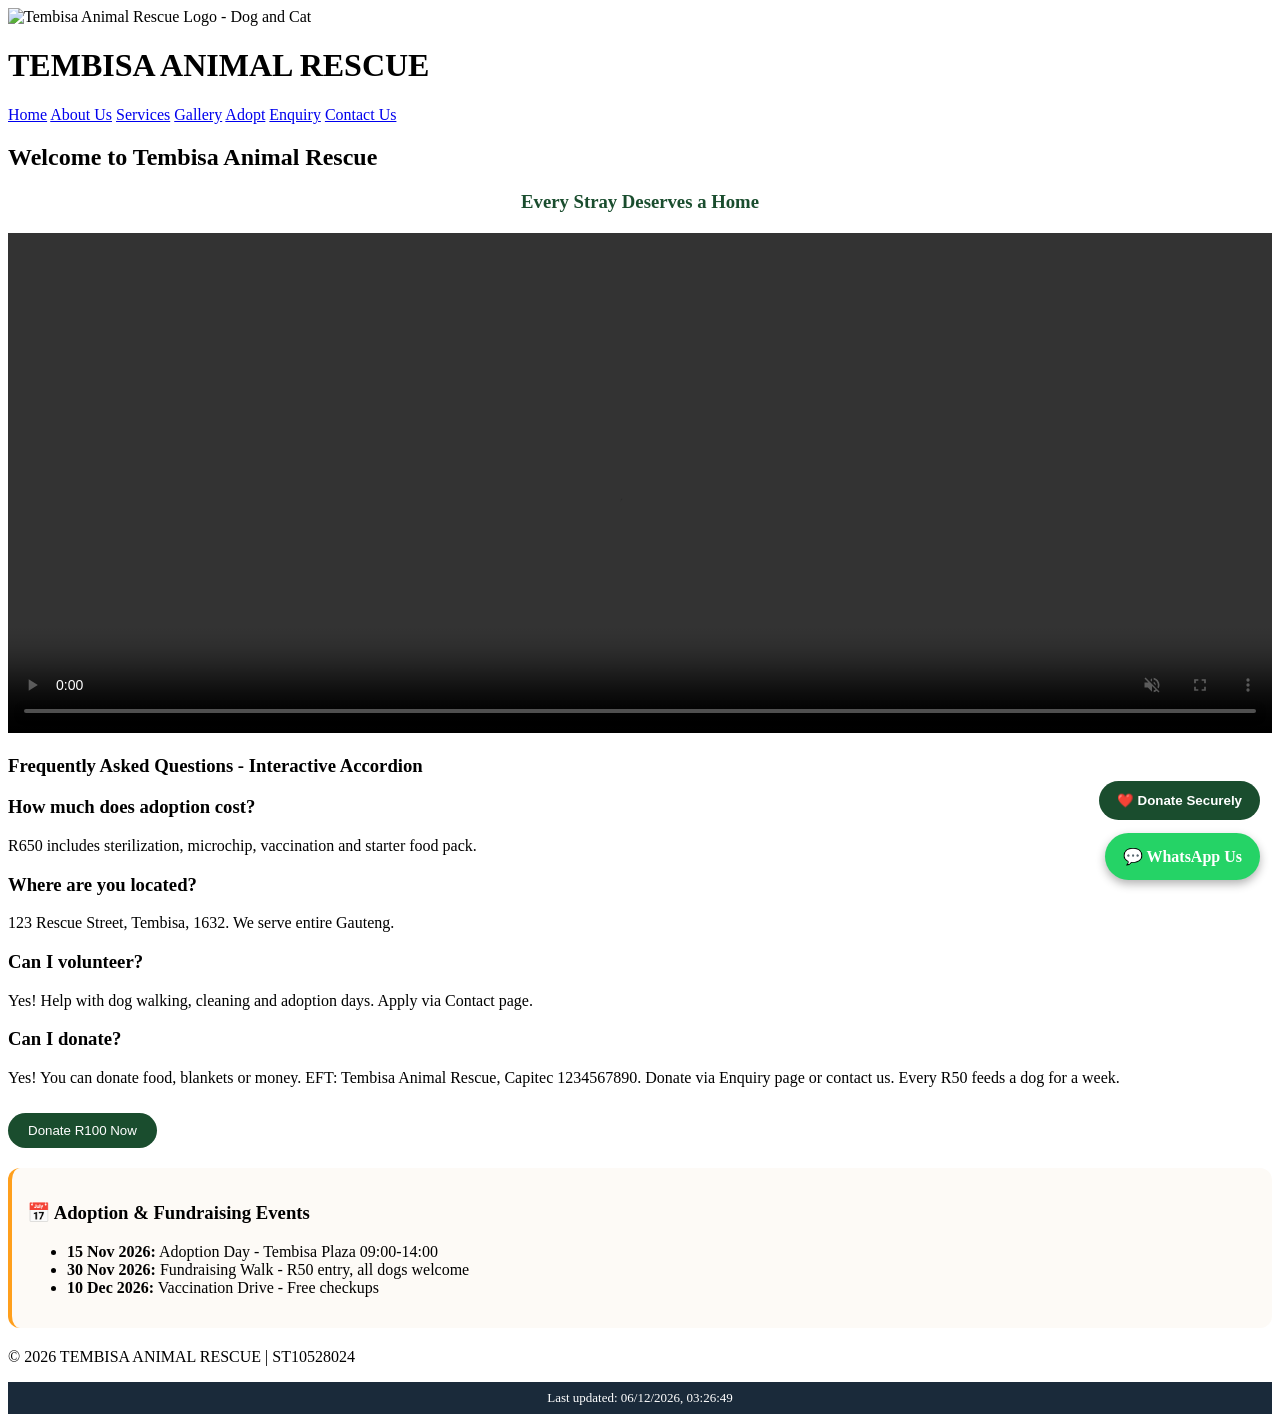
==== index.html @ a9ccadcb "Create index.html" ====
<!DOCTYPE html>
<html lang="en">
<head>
    <meta charset="UTF-8">
    <meta name="viewport" content="width=device-width, initial-scale=1.0">
    <title>Tembisa Animal Rescue - Rescue, Rehabilitate, Rehome | Adopt Dogs & Cats</title>
    <meta name="description" content="Tembisa Animal Rescue rescues stray and abused dogs and cats in Tembisa, Gauteng. Adopt, volunteer or donate. Founded 2018. Adopt don't shop!">
    <meta name="keywords" content="Tembisa animal rescue, adopt dogs Tembisa, cat adoption Gauteng, animal shelter Tembisa">
    <link rel="stylesheet" href="CSS/style.css">
</head>
<body>
<header>
    <img src="Images/logo.png.jpeg" alt="Tembisa Animal Rescue Logo - Dog and Cat">
    <h1>TEMBISA ANIMAL RESCUE</h1>
</header>
<nav>
<a href="home.html">Home</a>
<a href="about.html">About Us</a>
<a href="services.html">Services</a>
<a href="gallery.html">Gallery</a>
<a href="adopt.html">Adopt</a>
<a href="enquiry.html">Enquiry</a>
<a href="contact.html">Contact Us</a>
</nav>
<main>
   <h2>Welcome to Tembisa Animal Rescue</h2>
<h3 style="text-align:center; color:#1a4d2e; margin-bottom:20px;">Every Stray Deserves a Home</h3>
<video width="100%" height="500" autoplay muted loop playsinline controls>
    <source src="Images/hero.png.mp4" type="video/mp4">
</video>

    <section id="faq">
        <h3>Frequently Asked Questions - Interactive Accordion</h3>
        <div class="accordion-item">
            <h3 class="accordion-header">How much does adoption cost?</h3>
            <div class="accordion-content"><p>R650 includes sterilization, microchip, vaccination and starter food pack.</p></div>
        </div>
        <div class="accordion-item">
            <h3 class="accordion-header">Where are you located?</h3>
            <div class="accordion-content"><p>123 Rescue Street, Tembisa, 1632. We serve entire Gauteng.</p></div>
        </div>
        <div class="accordion-item">
            <h3 class="accordion-header">Can I volunteer?</h3>
            <div class="accordion-content"><p>Yes! Help with dog walking, cleaning and adoption days. Apply via Contact page.</p></div>
        </div>
        <div class="accordion-item">
    <h3 class="accordion-header">Can I donate?</h3>
    <div class="accordion-content"><p>Yes! You can donate food, blankets or money. EFT: Tembisa Animal Rescue, Capitec 1234567890. Donate via Enquiry page or contact us. Every R50 feeds a dog for a week.</p>
    <button id="donateBtn" style="padding:10px 20px;background:#1a4d2e;color:white;border:none;border-radius:20px;margin-top:10px;cursor:pointer;">Donate R100 Now</button>
    <p id="donateMessage" style="font-weight:bold;color:#1a4d2e;margin-top:10px;"></p>
    </div>
</div>
    </section>
</main>
<!-- DESIRED FUNCTIONALITY: WhatsApp + Donation + Calendar -->
<style>
#whatsappBtn{position:fixed;bottom:20px;right:20px;background:#25D366;color:white;padding:14px 18px;border-radius:50px;text-decoration:none;font-weight:bold;z-index:9999;box-shadow:0 4px 10px rgba(0,0,0,0.3);}
#donateFloat{position:fixed;bottom:80px;right:20px;background:#1a4d2e;color:white;padding:12px 18px;border-radius:25px;border:none;cursor:pointer;font-weight:bold;z-index:9999;}
</style>

<a id="whatsappBtn" href="https://wa.me/27634260592?text=Hi%20Tembisa%20Animal%20Rescue%20I%20want%20to%20adopt" target="_blank">💬 WhatsApp Us</a>
<button id="donateFloat" onclick="document.getElementById('donateModal').style.display='flex'">❤️ Donate Securely</button>

<div id="donateModal" style="display:none;position:fixed;top:0;left:0;width:100%;height:100%;background:rgba(0,0,0,0.7);justify-content:center;align-items:center;z-index:10000;">
<div style="background:white;padding:25px;border-radius:15px;max-width:350px;text-align:center;">
<h3>Secure Donation</h3>
<p>Capitec: 1234567890<br>PayPal: donate@tembisa-rescue.co.za<br>Every R50 feeds a dog!</p>
<p><strong>Amount: R100 / R250 / R650 (Donation Fee)</strong></p>
<button onclick="alert('Thank you! Payment secure via EFT/PayPal. Ref: Donation');document.getElementById('donateModal').style.display='none'" style="background:#1a4d2e;color:white;padding:10px 20px;border:none;border-radius:20px;cursor:pointer;">Pay Now Securely</button>
<button onclick="document.getElementById('donateModal').style.display='none'" style="margin-left:10px;padding:10px;">Close</button>
</div>
</div>

<!-- Event Calendar -->
<div style="background:#fdfaf6;padding:15px;border-radius:12px;margin:20px 0;border-left:4px solid #ff9f1c;">
<h3>📅 Adoption & Fundraising Events</h3>
<ul>
<li><strong>15 Nov 2026:</strong> Adoption Day - Tembisa Plaza 09:00-14:00</li>
<li><strong>30 Nov 2026:</strong> Fundraising Walk - R50 entry, all dogs welcome</li>
<li><strong>10 Dec 2026:</strong> Vaccination Drive - Free checkups</li>
</ul>
</div>

<footer>
<p>&copy; 2026 TEMBISA ANIMAL RESCUE | ST10528024</p>
<!-- LIVE TIMESTAMP - Added for Part 3 JS Requirement -->
<p id="liveTimestamp" style="text-align:center; font-size:13px; background:#1a2a3a; color:white; padding:8px; margin:0; margin-top:10px;"></p>
</footer>

<script src="script.js"></script>

<!-- TIMESTAMP SCRIPT - Shows 02/11/2026, 11:51:09 format -->
<script>
  function updateTimestamp() {
    const now = new Date();
    document.getElementById('liveTimestamp').textContent = "Last updated: " + now.toLocaleString('en-GB') ;
  }
  updateTimestamp();
  setInterval(updateTimestamp, 1000);
</script>

</body>
</html>
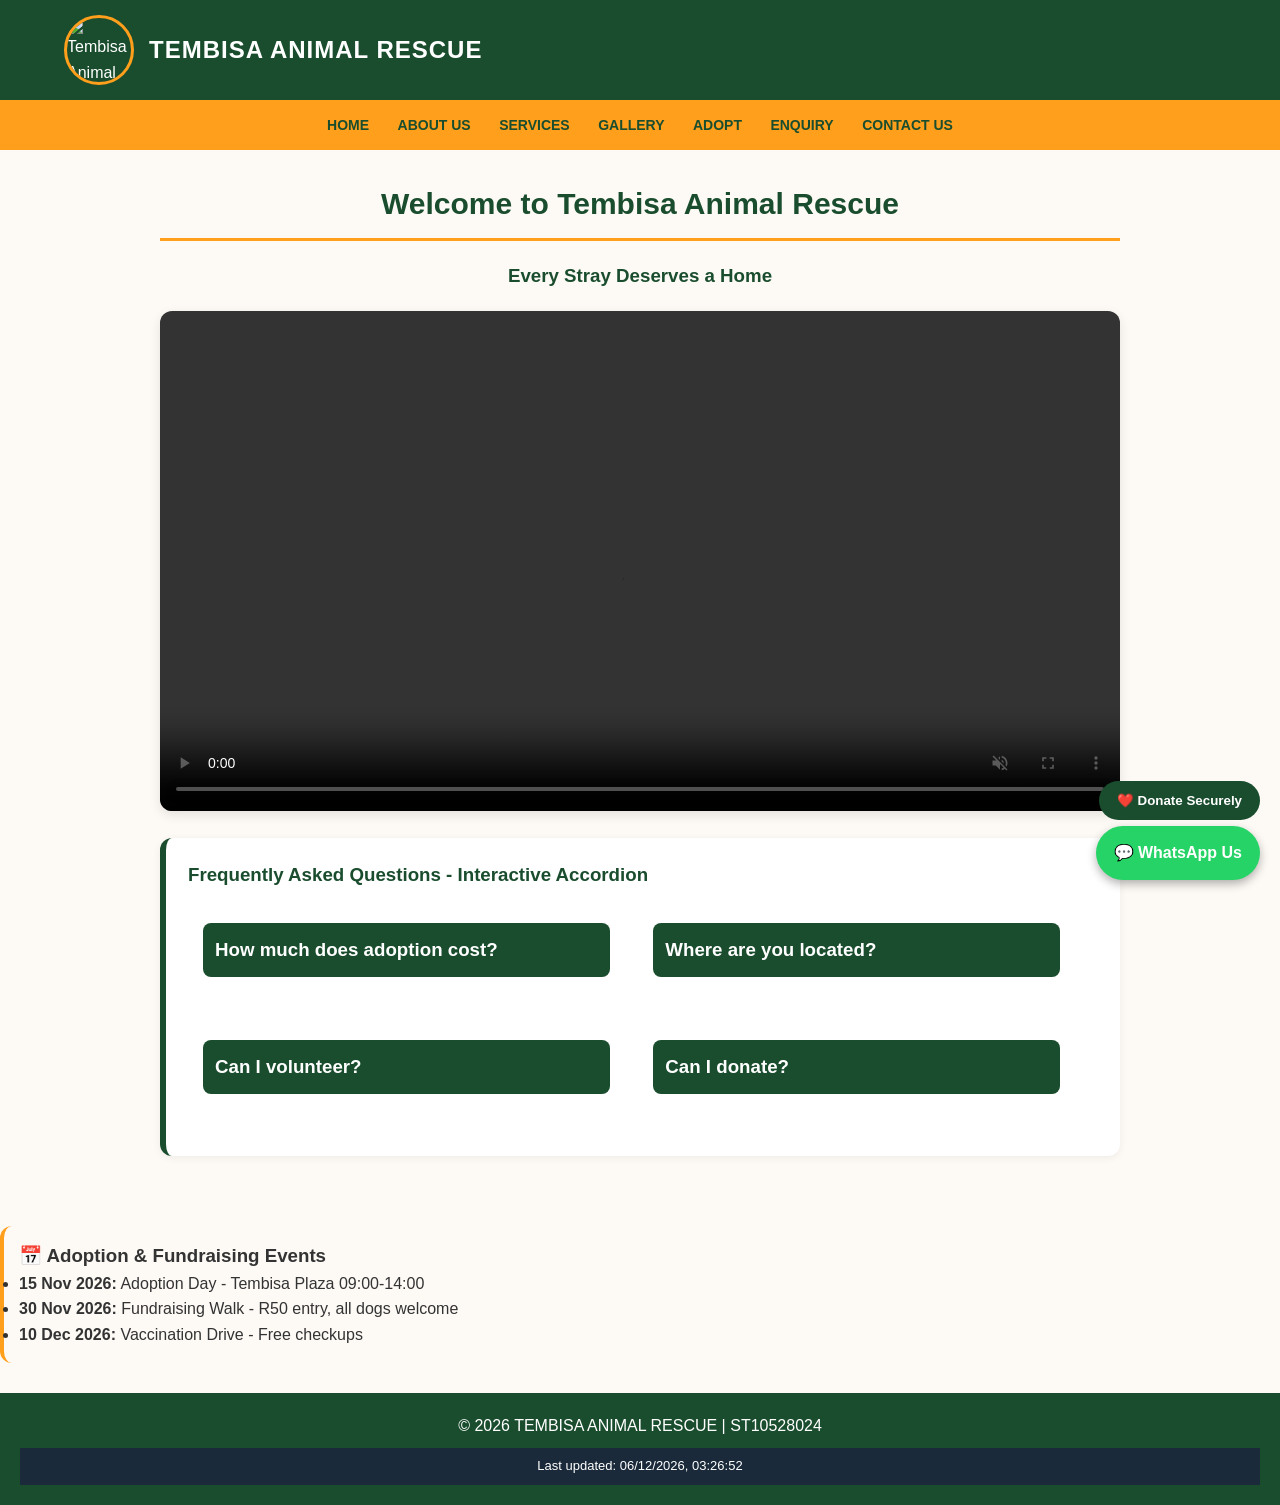
==== commit c6dcae8d: "Update index.html" ====
--- a/index.html
+++ b/index.html
@@ -6,7 +6,7 @@
     <title>Tembisa Animal Rescue - Rescue, Rehabilitate, Rehome | Adopt Dogs & Cats</title>
     <meta name="description" content="Tembisa Animal Rescue rescues stray and abused dogs and cats in Tembisa, Gauteng. Adopt, volunteer or donate. Founded 2018. Adopt don't shop!">
     <meta name="keywords" content="Tembisa animal rescue, adopt dogs Tembisa, cat adoption Gauteng, animal shelter Tembisa">
-    <link rel="stylesheet" href="CSS/style.css">
+    <link rel="stylesheet" href="style.css">
 </head>
 <body>
 <header>
--- a/style.css
+++ b/style.css
@@ -0,0 +1,209 @@
+
+
+* {
+  margin: 0;
+  padding: 0;
+  box-sizing: border-box;
+  font-family: 'Segoe UI', Arial, sans-serif;
+}
+
+body {
+  background: #fdfaf6;
+  color: #333;
+  line-height: 1.6;
+}
+
+/* HEADER */
+header {
+  background: #1a4d2e;
+  color: white;
+  padding: 15px 5%;
+  display: flex;
+  align-items: center;
+  gap: 15px;
+}
+
+header img {
+  width: 70px;
+  height: 70px;
+  border-radius: 50%;
+  border: 3px solid #ff9f1c;
+  object-fit: cover;
+}
+
+header h1 {
+  font-size: 24px;
+  letter-spacing: 1px;
+}
+
+/* NAV */
+nav {
+  background: #ff9f1c;
+  padding: 12px;
+  text-align: center;
+  position: sticky;
+  top: 0;
+  z-index: 100;
+}
+
+nav a {
+  color: #1a4d2e;
+  text-decoration: none;
+  font-weight: 700;
+  margin: 0 12px;
+  text-transform: uppercase;
+  font-size: 14px;
+}
+
+nav a:hover {
+  color: white;
+}
+
+/* MAIN */
+main {
+  max-width: 1000px;
+  margin: 0 auto;
+  padding: 30px 20px;
+}
+
+main h2 {
+  text-align: center;
+  color: #1a4d2e;
+  font-size: 30px;
+  margin-bottom: 20px;
+  padding-bottom: 10px;
+  border-bottom: 3px solid #ff9f1c;
+}
+
+main > img, main > video, section img {
+  width: 100%;
+  border-radius: 12px;
+  margin-bottom: 20px;
+  box-shadow: 0 4px 12px rgba(0,0,0,0.1);
+}
+
+/* SECTIONS = CARDS */
+section {
+  background: white;
+  padding: 22px;
+  margin-bottom: 20px;
+  border-radius: 12px;
+  border-left: 6px solid #1a4d2e;
+  box-shadow: 0 2px 8px rgba(0,0,0,0.06);
+}
+
+section h3 { color: #1a4d2e; margin-bottom: 10px; }
+
+section a {
+  display: inline-block;
+  margin-top: 12px;
+  background: #1a4d2e;
+  color: white;
+  padding: 9px 20px;
+  border-radius: 25px;
+  text-decoration: none;
+  font-weight: bold;
+}
+
+section a:hover { background: #ff9f1c; color: #1a4d2e; }
+
+/* GALLERY GRID */
+section div {
+  background: #fff;
+  border-radius: 12px;
+  padding: 15px;
+  margin-bottom: 15px;
+  display: inline-block;
+  width: 48%;
+  vertical-align: top;
+  margin-right: 1%;
+}
+
+section div img {
+  width: 100%;
+  height: 220px;
+  object-fit: cover;
+}
+
+/* FORM */
+form input, form select, form textarea {
+  width: 100%;
+  padding: 10px;
+  border: 1px solid #ccc;
+  border-radius: 8px;
+  margin-top: 5px;
+}
+
+form input[type="submit"] {
+  background: #1a4d2e;
+  color: white;
+  border: none;
+  cursor: pointer;
+  font-weight: bold;
+  padding: 12px;
+}
+
+form input[type="submit"]:hover { background: #ff9f1c; color: #1a4d2e; }
+
+/* FOOTER */
+footer {
+  background: #1a4d2e;
+  color: white;
+  text-align: center;
+  padding: 20px;
+  margin-top: 30px;
+}
+
+/* Mobile */
+@media (max-width: 600px) {
+  section div { width: 100%; }
+  header { flex-direction: column; text-align: center; }
+}
+/* === ADDED FOR JS FEATURES === */
+
+/* Gallery Grid Fix */
+.gallery-grid-fix {
+  display: flex;
+  flex-wrap: wrap;
+  gap: 15px;
+}
+
+/* Lightbox - created by JS */
+#lightbox {
+  position: fixed;
+  top: 0;
+  left: 0;
+  width: 100%;
+  height: 100%;
+  background: rgba(0,0,0,0.85);
+  display: none;
+  justify-content: center;
+  align-items: center;
+  z-index: 1000;
+  cursor: pointer;
+  animation: fadeIn 0.3s ease;
+}
+
+#lightbox img {
+  max-width: 90%;
+  max-height: 85%;
+  border-radius: 12px;
+  border: 4px solid white;
+  box-shadow: 0 0 30px rgba(0,0,0,0.5);
+}
+
+@keyframes fadeIn {
+  from { opacity: 0; }
+  to { opacity: 1; }
+}
+
+/* Part 3 Additions */
+.accordion-header{cursor:pointer; background:#1a4d2e; color:white; padding:12px; border-radius:8px; margin-top:8px;}
+.accordion-content{display:none; padding:12px; background:#fdfaf6;}
+.accordion-content.open{display:block;}
+.tabs{display:flex; gap:10px; margin:20px 0;}
+.tab-btn{padding:10px 20px; background:#ff9f1c; border:none; border-radius:25px; cursor:pointer; font-weight:bold;}
+.tab-btn.active{background:#1a4d2e; color:white;}
+#lightbox{position:fixed;top:0;left:0;width:100%;height:100%;background:rgba(0,0,0,0.9);display:none;justify-content:center;align-items:center;z-index:9999;}
+#lightbox img{max-width:90%; max-height:90%; border-radius:12px;}
+.gallery-item{cursor:pointer;}
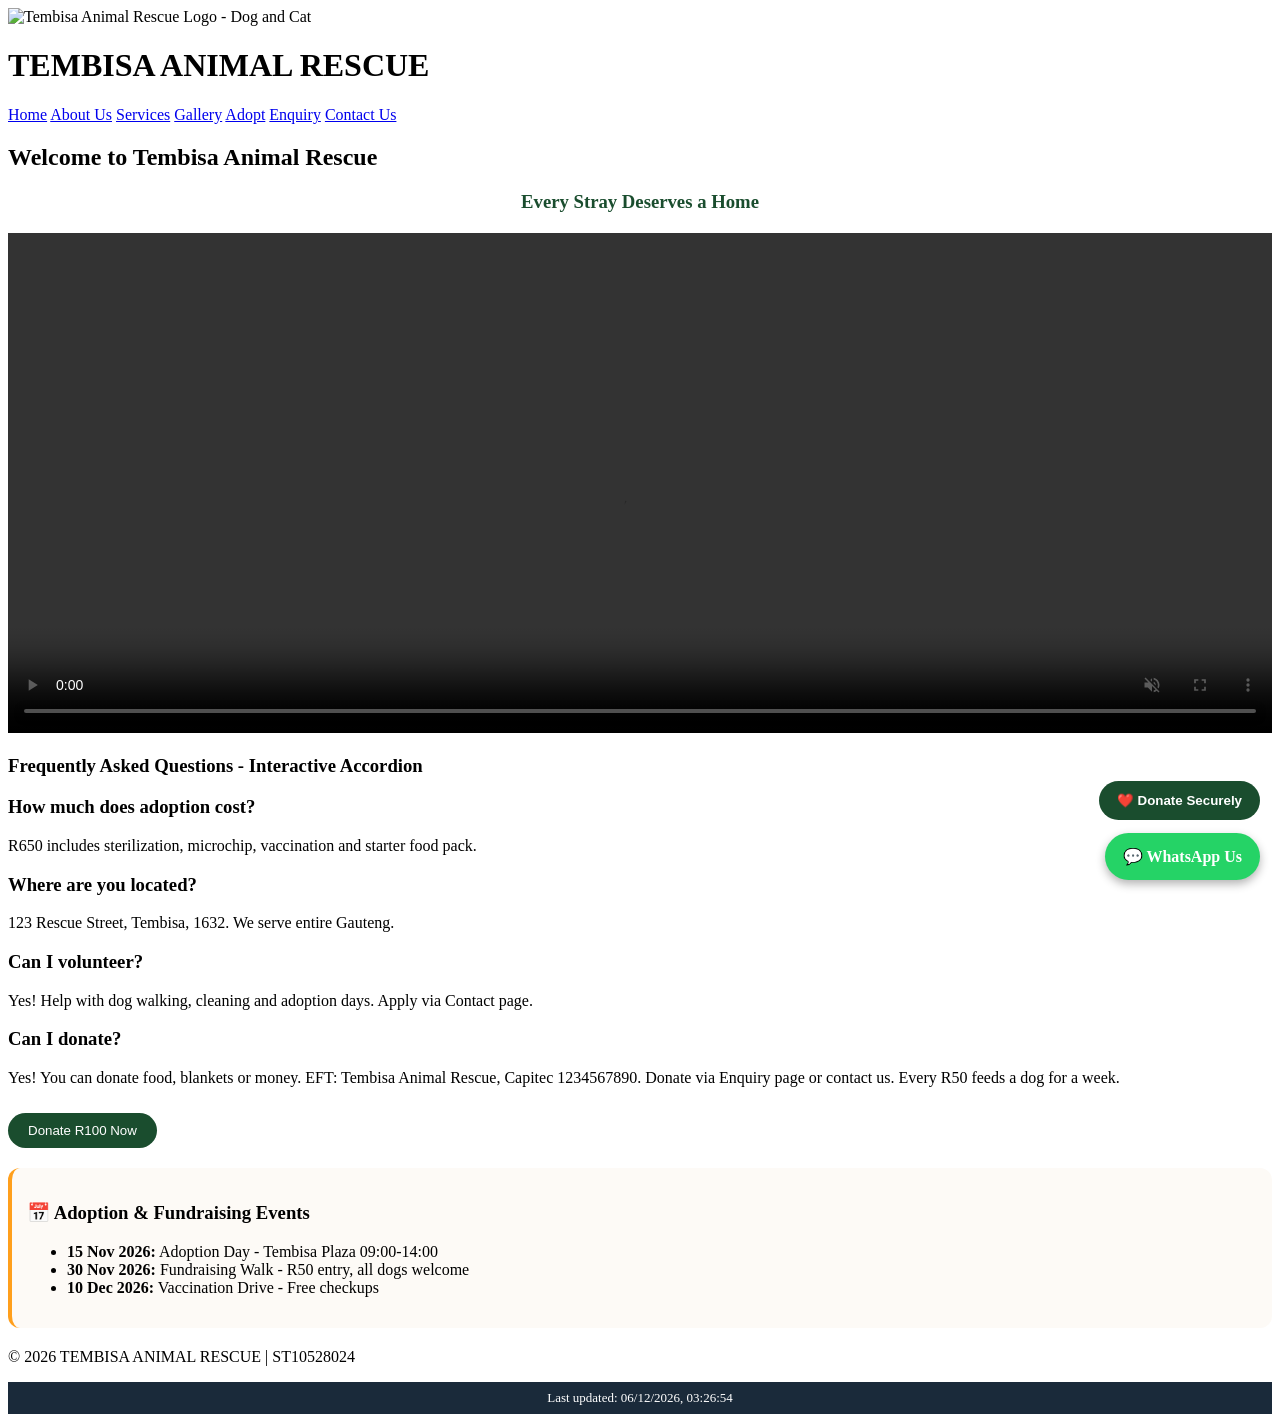
==== commit 63855352: "Update index.html" ====
--- a/index.html
+++ b/index.html
@@ -6,7 +6,7 @@
     <title>Tembisa Animal Rescue - Rescue, Rehabilitate, Rehome | Adopt Dogs & Cats</title>
     <meta name="description" content="Tembisa Animal Rescue rescues stray and abused dogs and cats in Tembisa, Gauteng. Adopt, volunteer or donate. Founded 2018. Adopt don't shop!">
     <meta name="keywords" content="Tembisa animal rescue, adopt dogs Tembisa, cat adoption Gauteng, animal shelter Tembisa">
-    <link rel="stylesheet" href="style.css">
+    <link rel="stylesheet" href="CSS/style.css">
 </head>
 <body>
 <header>
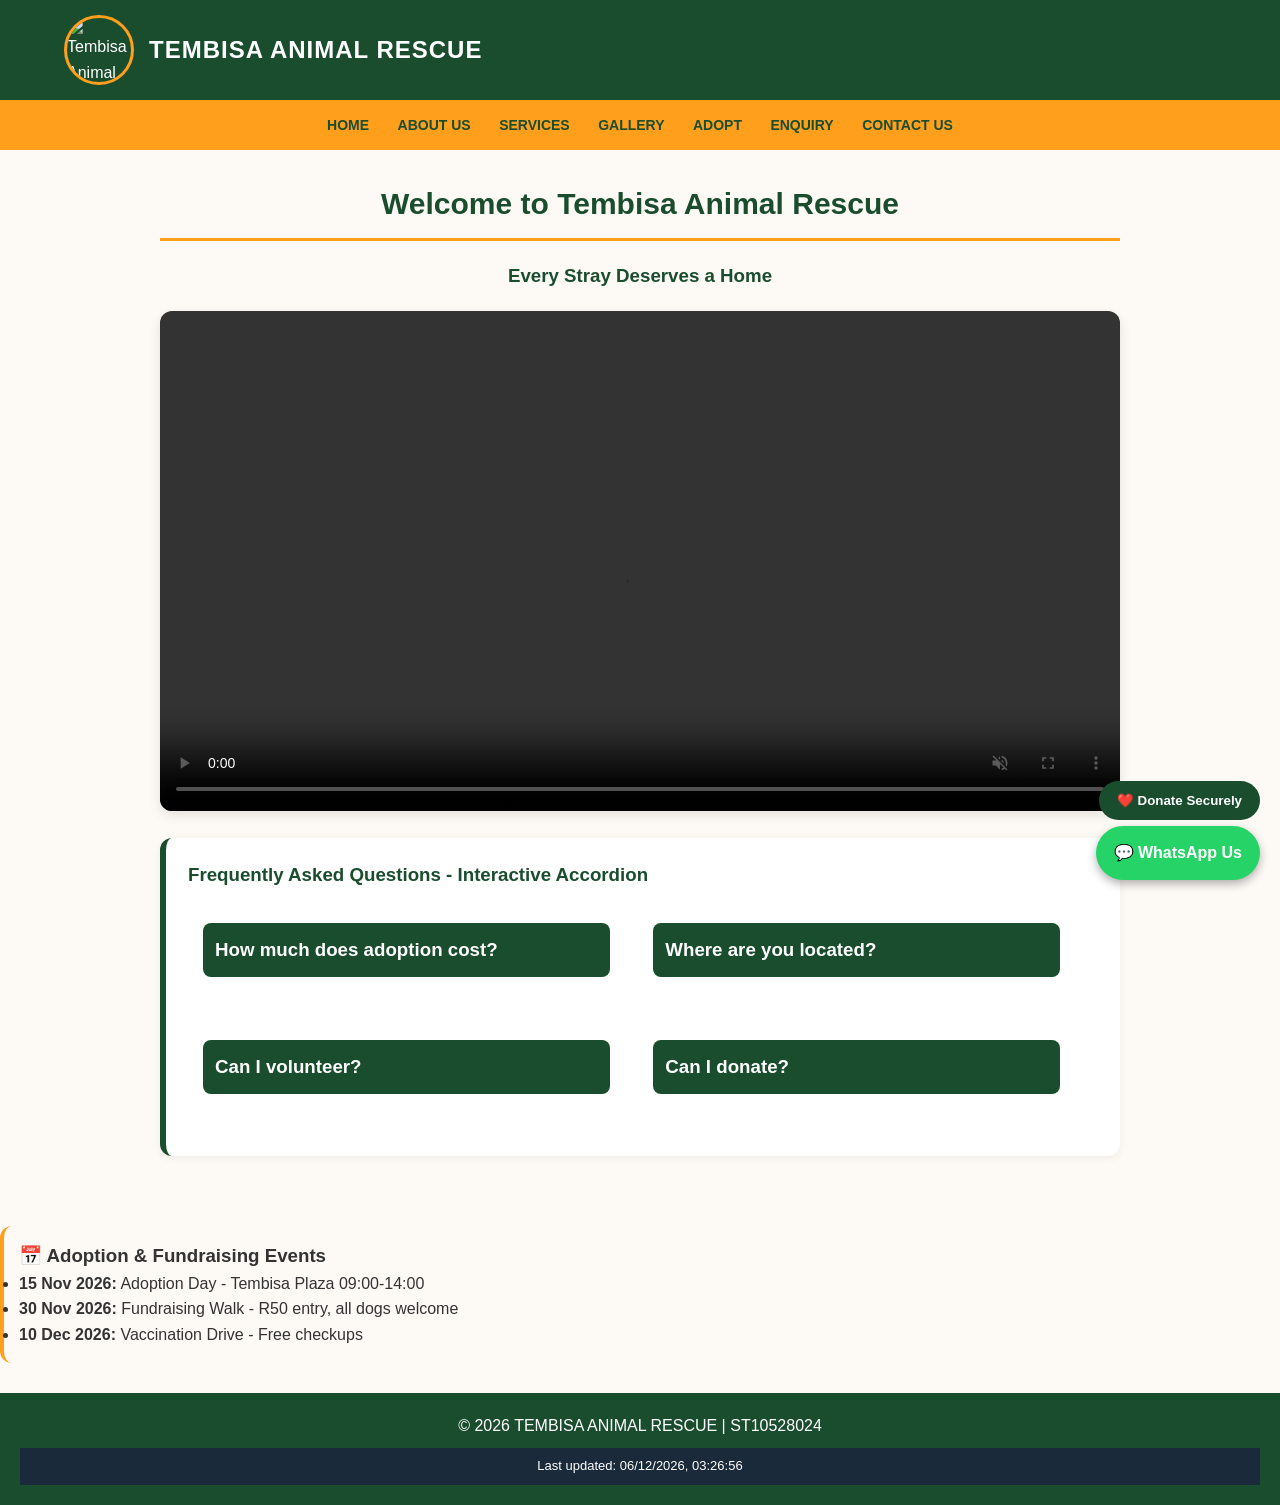
==== commit 77d98b58: "Update index.html" ====
--- a/index.html
+++ b/index.html
@@ -6,7 +6,7 @@
     <title>Tembisa Animal Rescue - Rescue, Rehabilitate, Rehome | Adopt Dogs & Cats</title>
     <meta name="description" content="Tembisa Animal Rescue rescues stray and abused dogs and cats in Tembisa, Gauteng. Adopt, volunteer or donate. Founded 2018. Adopt don't shop!">
     <meta name="keywords" content="Tembisa animal rescue, adopt dogs Tembisa, cat adoption Gauteng, animal shelter Tembisa">
-    <link rel="stylesheet" href="CSS/style.css">
+    <link rel="stylesheet" href="style.css">
 </head>
 <body>
 <header>
--- a/style.css
+++ b/style.css
@@ -0,0 +1,209 @@
+
+
+* {
+  margin: 0;
+  padding: 0;
+  box-sizing: border-box;
+  font-family: 'Segoe UI', Arial, sans-serif;
+}
+
+body {
+  background: #fdfaf6;
+  color: #333;
+  line-height: 1.6;
+}
+
+/* HEADER */
+header {
+  background: #1a4d2e;
+  color: white;
+  padding: 15px 5%;
+  display: flex;
+  align-items: center;
+  gap: 15px;
+}
+
+header img {
+  width: 70px;
+  height: 70px;
+  border-radius: 50%;
+  border: 3px solid #ff9f1c;
+  object-fit: cover;
+}
+
+header h1 {
+  font-size: 24px;
+  letter-spacing: 1px;
+}
+
+/* NAV */
+nav {
+  background: #ff9f1c;
+  padding: 12px;
+  text-align: center;
+  position: sticky;
+  top: 0;
+  z-index: 100;
+}
+
+nav a {
+  color: #1a4d2e;
+  text-decoration: none;
+  font-weight: 700;
+  margin: 0 12px;
+  text-transform: uppercase;
+  font-size: 14px;
+}
+
+nav a:hover {
+  color: white;
+}
+
+/* MAIN */
+main {
+  max-width: 1000px;
+  margin: 0 auto;
+  padding: 30px 20px;
+}
+
+main h2 {
+  text-align: center;
+  color: #1a4d2e;
+  font-size: 30px;
+  margin-bottom: 20px;
+  padding-bottom: 10px;
+  border-bottom: 3px solid #ff9f1c;
+}
+
+main > img, main > video, section img {
+  width: 100%;
+  border-radius: 12px;
+  margin-bottom: 20px;
+  box-shadow: 0 4px 12px rgba(0,0,0,0.1);
+}
+
+/* SECTIONS = CARDS */
+section {
+  background: white;
+  padding: 22px;
+  margin-bottom: 20px;
+  border-radius: 12px;
+  border-left: 6px solid #1a4d2e;
+  box-shadow: 0 2px 8px rgba(0,0,0,0.06);
+}
+
+section h3 { color: #1a4d2e; margin-bottom: 10px; }
+
+section a {
+  display: inline-block;
+  margin-top: 12px;
+  background: #1a4d2e;
+  color: white;
+  padding: 9px 20px;
+  border-radius: 25px;
+  text-decoration: none;
+  font-weight: bold;
+}
+
+section a:hover { background: #ff9f1c; color: #1a4d2e; }
+
+/* GALLERY GRID */
+section div {
+  background: #fff;
+  border-radius: 12px;
+  padding: 15px;
+  margin-bottom: 15px;
+  display: inline-block;
+  width: 48%;
+  vertical-align: top;
+  margin-right: 1%;
+}
+
+section div img {
+  width: 100%;
+  height: 220px;
+  object-fit: cover;
+}
+
+/* FORM */
+form input, form select, form textarea {
+  width: 100%;
+  padding: 10px;
+  border: 1px solid #ccc;
+  border-radius: 8px;
+  margin-top: 5px;
+}
+
+form input[type="submit"] {
+  background: #1a4d2e;
+  color: white;
+  border: none;
+  cursor: pointer;
+  font-weight: bold;
+  padding: 12px;
+}
+
+form input[type="submit"]:hover { background: #ff9f1c; color: #1a4d2e; }
+
+/* FOOTER */
+footer {
+  background: #1a4d2e;
+  color: white;
+  text-align: center;
+  padding: 20px;
+  margin-top: 30px;
+}
+
+/* Mobile */
+@media (max-width: 600px) {
+  section div { width: 100%; }
+  header { flex-direction: column; text-align: center; }
+}
+/* === ADDED FOR JS FEATURES === */
+
+/* Gallery Grid Fix */
+.gallery-grid-fix {
+  display: flex;
+  flex-wrap: wrap;
+  gap: 15px;
+}
+
+/* Lightbox - created by JS */
+#lightbox {
+  position: fixed;
+  top: 0;
+  left: 0;
+  width: 100%;
+  height: 100%;
+  background: rgba(0,0,0,0.85);
+  display: none;
+  justify-content: center;
+  align-items: center;
+  z-index: 1000;
+  cursor: pointer;
+  animation: fadeIn 0.3s ease;
+}
+
+#lightbox img {
+  max-width: 90%;
+  max-height: 85%;
+  border-radius: 12px;
+  border: 4px solid white;
+  box-shadow: 0 0 30px rgba(0,0,0,0.5);
+}
+
+@keyframes fadeIn {
+  from { opacity: 0; }
+  to { opacity: 1; }
+}
+
+/* Part 3 Additions */
+.accordion-header{cursor:pointer; background:#1a4d2e; color:white; padding:12px; border-radius:8px; margin-top:8px;}
+.accordion-content{display:none; padding:12px; background:#fdfaf6;}
+.accordion-content.open{display:block;}
+.tabs{display:flex; gap:10px; margin:20px 0;}
+.tab-btn{padding:10px 20px; background:#ff9f1c; border:none; border-radius:25px; cursor:pointer; font-weight:bold;}
+.tab-btn.active{background:#1a4d2e; color:white;}
+#lightbox{position:fixed;top:0;left:0;width:100%;height:100%;background:rgba(0,0,0,0.9);display:none;justify-content:center;align-items:center;z-index:9999;}
+#lightbox img{max-width:90%; max-height:90%; border-radius:12px;}
+.gallery-item{cursor:pointer;}
